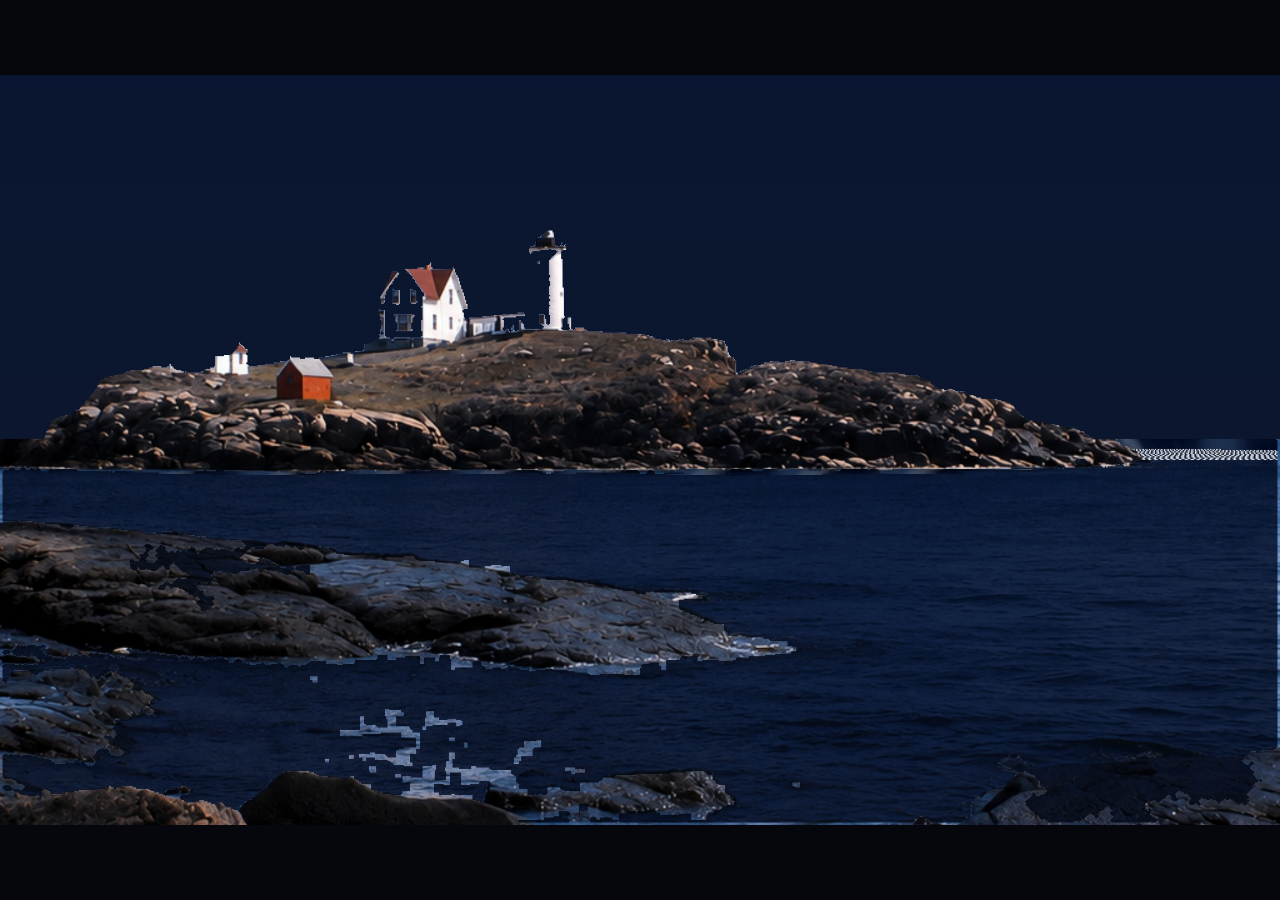
==== site/app/index.html @ 4aef1316 "PWA at /app: Luminary live in the browser via WebAssembly Compiles the SAME portable C core (luminar" ====
<!doctype html>
<html lang="en">
<head>
  <meta charset="utf-8">
  <meta name="viewport" content="width=device-width, initial-scale=1, viewport-fit=cover, user-scalable=no">
  <title>Luminary — live</title>
  <meta name="description" content="Nubble Lighthouse, live: a real-time shallow-water ocean and GOES sky rendered from live conditions.">
  <link rel="manifest" href="./manifest.webmanifest">
  <meta name="theme-color" content="#05070c">
  <meta name="mobile-web-app-capable" content="yes">
  <meta name="apple-mobile-web-app-capable" content="yes">
  <meta name="apple-mobile-web-app-status-bar-style" content="black-translucent">
  <link rel="apple-touch-icon" href="./icon-192.png">
  <style>
    html, body { margin: 0; height: 100%; background: #05070c; overflow: hidden; }
    body { display: flex; align-items: center; justify-content: center; }
    /* Backing store is 2048x1200; the element scales to fit (whole scene). */
    #scene { width: 100vw; height: 100vh; object-fit: contain; display: block;
             image-rendering: auto; }
    #status {
      position: fixed; inset: 0; display: flex; align-items: center;
      justify-content: center; color: #7d8aa0; font: 14px/1.4 -apple-system,
      system-ui, sans-serif; letter-spacing: .08em; text-transform: uppercase;
      pointer-events: none; transition: opacity .6s;
    }
    body.running #status { opacity: 0; }
  </style>
</head>
<body>
  <canvas id="scene"></canvas>
  <div id="status">starting…</div>
  <script src="./luminary_core.js"></script>
  <script type="module" src="./luminary.js"></script>
</body>
</html>
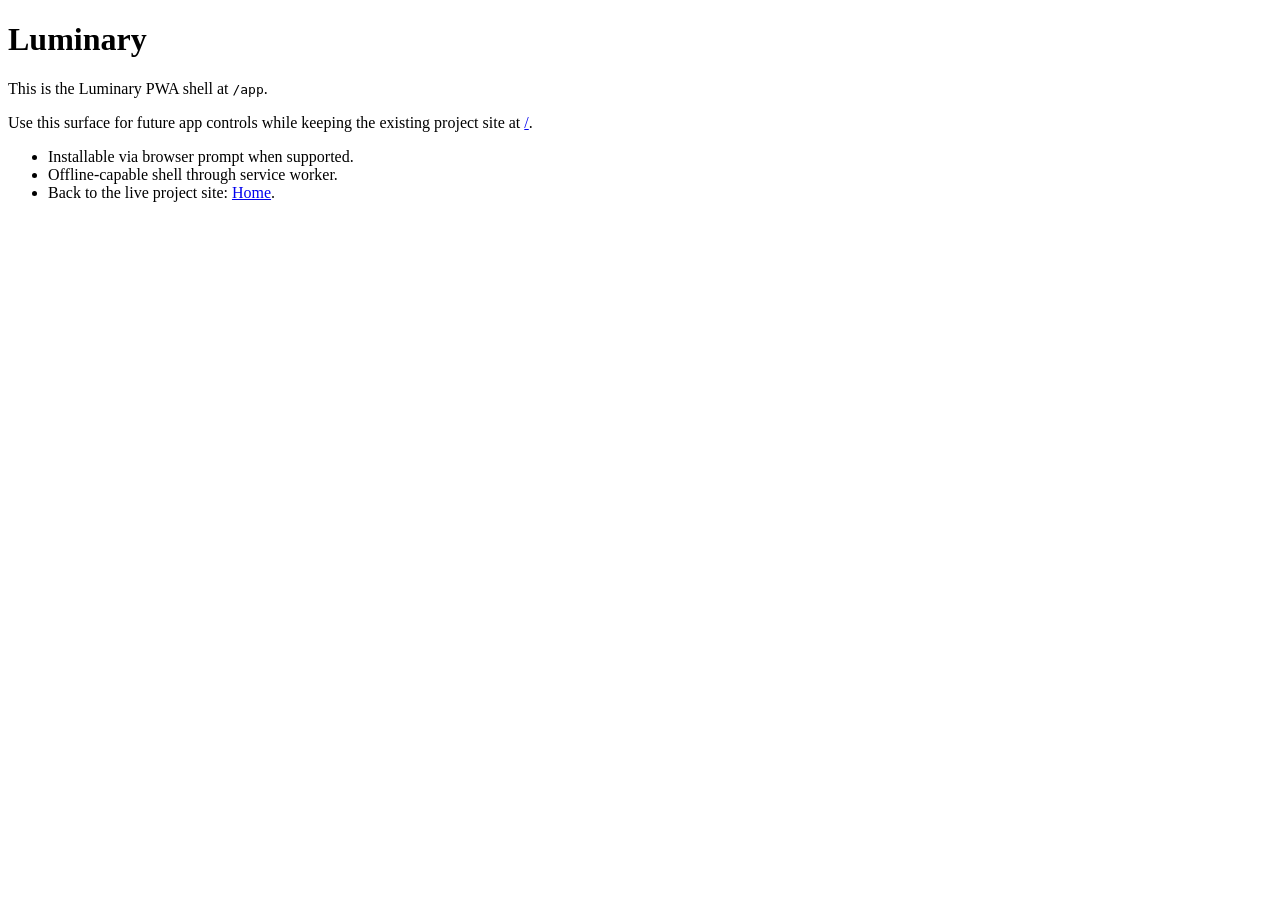
==== commit 4ae51996: "Add /app PWA shell for Luminary site" ====
--- a/site/app/index.html
+++ b/site/app/index.html
@@ -2,34 +2,32 @@
 <html lang="en">
 <head>
   <meta charset="utf-8">
-  <meta name="viewport" content="width=device-width, initial-scale=1, viewport-fit=cover, user-scalable=no">
-  <title>Luminary — live</title>
-  <meta name="description" content="Nubble Lighthouse, live: a real-time shallow-water ocean and GOES sky rendered from live conditions.">
-  <link rel="manifest" href="./manifest.webmanifest">
-  <meta name="theme-color" content="#05070c">
-  <meta name="mobile-web-app-capable" content="yes">
-  <meta name="apple-mobile-web-app-capable" content="yes">
-  <meta name="apple-mobile-web-app-status-bar-style" content="black-translucent">
-  <link rel="apple-touch-icon" href="./icon-192.png">
-  <style>
-    html, body { margin: 0; height: 100%; background: #05070c; overflow: hidden; }
-    body { display: flex; align-items: center; justify-content: center; }
-    /* Backing store is 2048x1200; the element scales to fit (whole scene). */
-    #scene { width: 100vw; height: 100vh; object-fit: contain; display: block;
-             image-rendering: auto; }
-    #status {
-      position: fixed; inset: 0; display: flex; align-items: center;
-      justify-content: center; color: #7d8aa0; font: 14px/1.4 -apple-system,
-      system-ui, sans-serif; letter-spacing: .08em; text-transform: uppercase;
-      pointer-events: none; transition: opacity .6s;
-    }
-    body.running #status { opacity: 0; }
-  </style>
+  <meta name="viewport" content="width=device-width, initial-scale=1">
+  <meta name="theme-color" content="#182321">
+  <meta name="description" content="Luminary PWA shell for field controls and project access.">
+  <title>Luminary App | CastaliaInstitute</title>
+  <link rel="manifest" href="/app/manifest.webmanifest">
+  <link rel="stylesheet" href="/app/app.css">
+  <link rel="icon" href="/app/icon.svg">
 </head>
 <body>
-  <canvas id="scene"></canvas>
-  <div id="status">starting…</div>
-  <script src="./luminary_core.js"></script>
-  <script type="module" src="./luminary.js"></script>
+  <main>
+    <h1>Luminary</h1>
+    <p>This is the Luminary PWA shell at <code>/app</code>.</p>
+    <p>Use this surface for future app controls while keeping the existing project site at <a href="/">/</a>.</p>
+    <ul>
+      <li>Installable via browser prompt when supported.</li>
+      <li>Offline-capable shell through service worker.</li>
+      <li>Back to the live project site: <a href="/">Home</a>.</li>
+    </ul>
+  </main>
+  <script>
+    if ('serviceWorker' in navigator) {
+      window.addEventListener('load', () => {
+        navigator.serviceWorker.register('/app/sw.js').catch(() => {});
+      });
+    }
+  </script>
 </body>
 </html>
+
